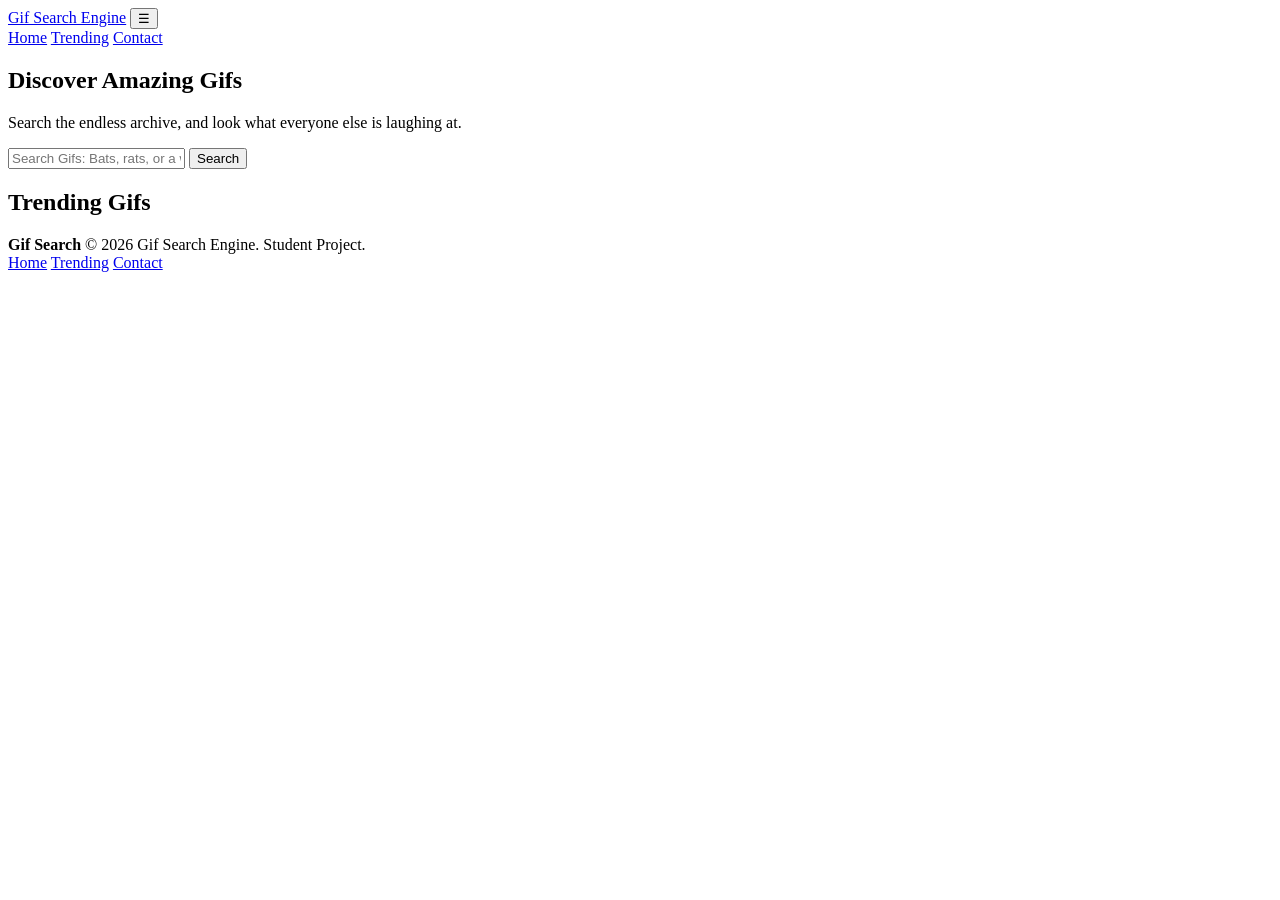
==== index.html @ 010cd518 "should have done repo sooner" ====
<!DOCTYPE html>
<html lang="en">
<head>
    <meta charset="UTF-8">
    <meta name="viewport" content="width=device-width, initial-scale=1.0">
    <title>Gif Sreach Engine</title>
    <link rel="stylesheet" href="styles.css">
    <link rel="preconnect" href="https://fonts.googleapis.com">
    <link rel="preconnect" href="https://fonts.gstatic.com" crossorigin>
    <link href="https://fonts.googleapis.com/css2?family=Prompt:ital,wght@0,100;0,200;0,300;0,400;0,500;0,600;0,700;0,800;0,900;1,100;1,200;1,300;1,400;1,500;1,600;1,700;1,800;1,900&display=swap" rel="stylesheet">
</head>
<body>
    <header class="nav">
        <a href="index.html" class="logo">Gif Search Engine</a>
        <button class="burger" id="burger" aria-label="Menu">&#9776;</button>
        <nav id="menu">
            <a href="index.html" class="on">Home</a>
            <a href="trending.html">Trending</a>
            <a href="contact.html">Contact</a>
        </nav>
    </header>

    <main>
       <section>
        <h1>Discover Amazing Gifs</h1>
        <p>Search the endless archive, and look what everyone else is laughing at.</p>
        <div class="search">
            <input type="text" name="" id="searchInput" placeholder="Search Gifs: Bats, rats, or a witches hat...">
            <button id="searchBtn">Search</button>
        </div>
       </section>

       <section>
        <h2 id="sectionTitle">Trending Gifs</h2>
        <p id="status" role="status"></p>
        <div id="gifGrid" class="grid"></div>
       </section>
    </main>

    <footer>
        <strong class="logo">Gif Search</strong>
        <span>&copy; 2026 Gif Search Engine. Student Project.</span>
        <nav>
            <a href="index.html">Home</a>
            <a href="trending.html">Trending</a>
            <a href="contact.html">Contact</a>
        </nav>
    </footer>

    <div class="modal" id="modal" hidden>
        <div class="modal-box" role="dialog" aria-modal="true">
            <button class="close" id="closeModal" aria-label="Close">&times;</button>
            <img alt="" id="modalImg">
            <h3 id="modalTitlle"></h3>
            <div class="actions">
                <button id="copyBtn">Copy Gif URL</button>
                <a id="giphyLink" target="_blank" rel="noopener">Open on Giphy</a>
            </div>
            <p id="copyMsg" role="status"></p>
        </div>
    </div>

    
    <script src="./js/app.js"></script>
</body>
</html>
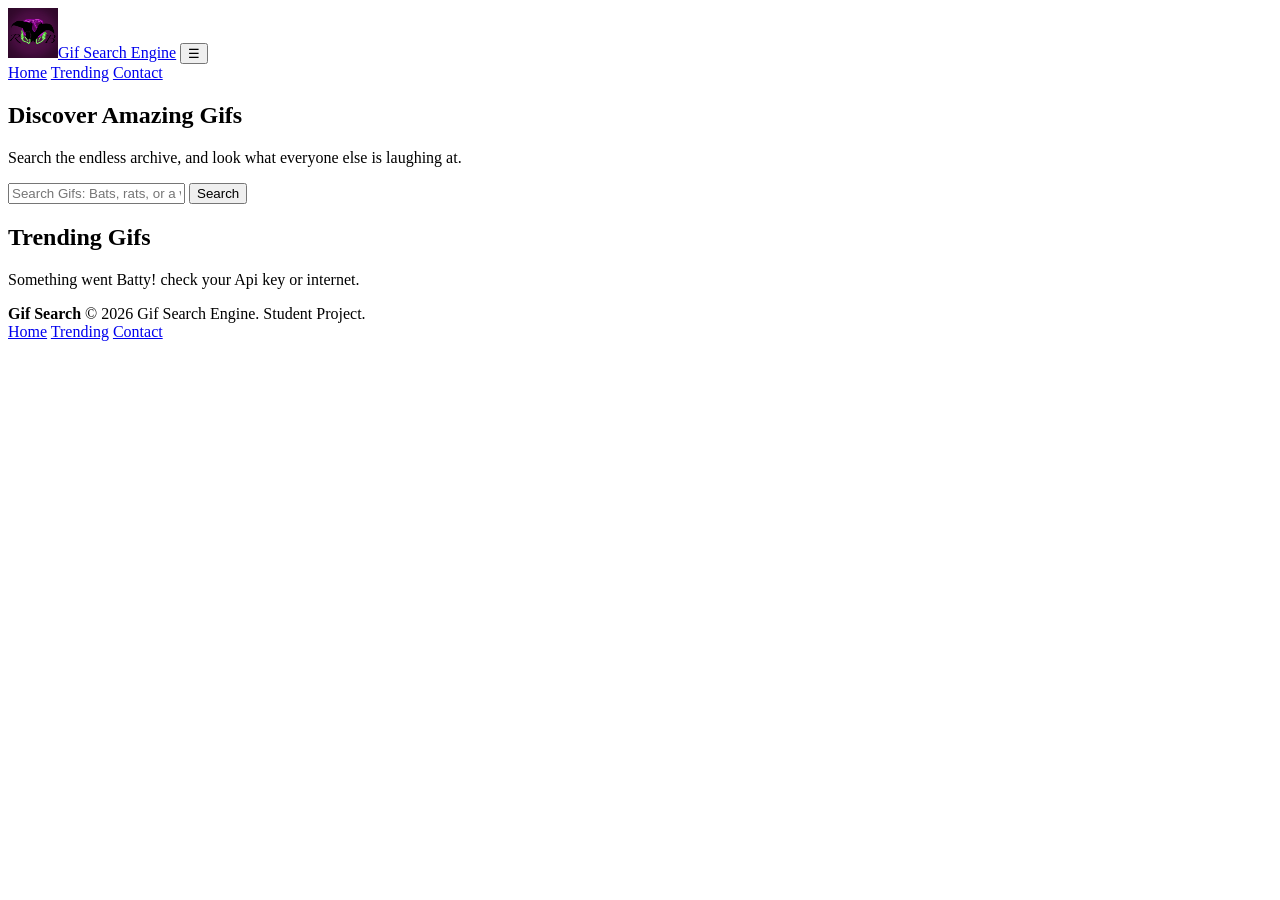
==== commit 2a561e11: "added logo and fixed one bug" ====
--- a/index.html
+++ b/index.html
@@ -11,7 +11,7 @@
 </head>
 <body>
     <header class="nav">
-        <a href="index.html" class="logo">Gif Search Engine</a>
+        <a href="index.html" class="logo"><img src="./ass/logo.jpg" alt="logo" width="50px" height="50px">Gif Search Engine</a>
         <button class="burger" id="burger" aria-label="Menu">&#9776;</button>
         <nav id="menu">
             <a href="index.html" class="on">Home</a>
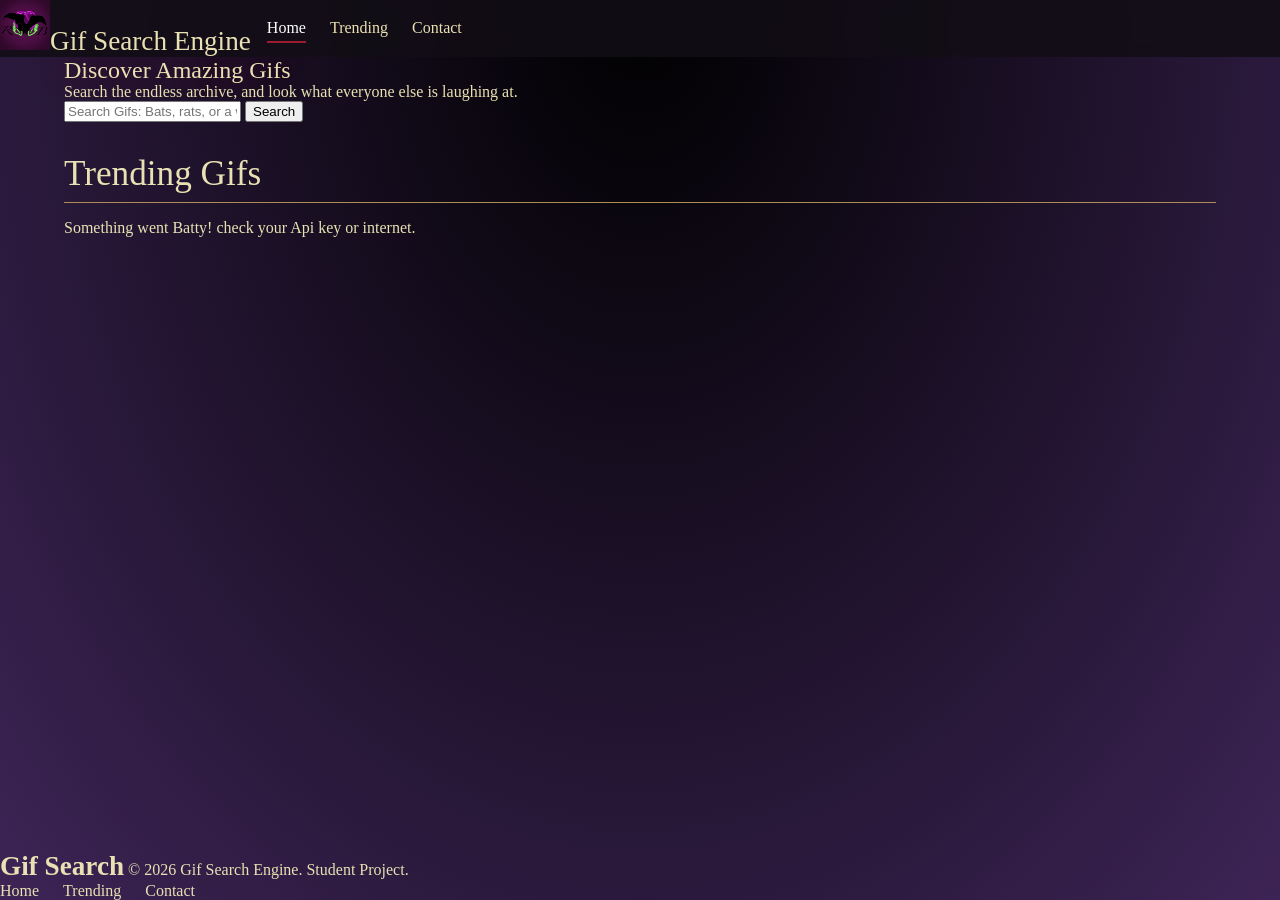
==== commit 17b5c1d2: "made couple of changes now worksing on css" ====
--- a/index.html
+++ b/index.html
@@ -4,7 +4,7 @@
     <meta charset="UTF-8">
     <meta name="viewport" content="width=device-width, initial-scale=1.0">
     <title>Gif Sreach Engine</title>
-    <link rel="stylesheet" href="styles.css">
+    <link rel="stylesheet" href="./css/styles.css">
     <link rel="preconnect" href="https://fonts.googleapis.com">
     <link rel="preconnect" href="https://fonts.gstatic.com" crossorigin>
     <link href="https://fonts.googleapis.com/css2?family=Prompt:ital,wght@0,100;0,200;0,300;0,400;0,500;0,600;0,700;0,800;0,900;1,100;1,200;1,300;1,400;1,500;1,600;1,700;1,800;1,900&display=swap" rel="stylesheet">
--- a/css/styles.css
+++ b/css/styles.css
@@ -0,0 +1,111 @@
+:root {
+    --bg: #3d2456;
+    --panel: #1b1522;
+    --blood: #9b1c31;
+    --blood-2: #c42a45;
+    --bone: #e9e1b3;
+    --ash: #8d8499;
+    --brass: #b08d57;
+    --line: #34293f;
+    
+    --space-xs: 0.5rem;
+    --space-sm: 0.75rem;
+    --space-md: 1rem;
+    --space-lg: 1.5rem;
+    --space-xl: 2rem;
+}
+
+*{
+    box-sizing: border-box;
+    margin: 0;
+}
+
+body {
+    background: radial-gradient(ellipse at top, #000000, var(--bg)) fixed;
+    color: var(--bone);
+    font:  1.15rem/1.5 "Promot" Georgia, serif;
+    min-height: 100vh;
+    display: flex;
+    flex-direction: column;
+}
+
+main {
+    flex: 1;
+    width: min(1200px, 100%);
+    margin: 0 auto;
+    padding: 0 var(--space-lg) 4rem;
+}
+
+a  {
+    color: inherit;
+    text-decoration: none;
+}
+
+:focus-visible {
+    outline: 2px solid var(--brass);
+    outline-offset: 3px;
+}
+
+.logo {
+    font-family: "UnifrakturCook", serif;
+    font-size: 1.7rem;
+    color: var(--bone);
+}
+
+h1, h2 {
+    font-family: "UnifrakturCook", serif;
+    font-weight: 400;
+}
+
+h1 {
+    font-size: clamp(2.6rem, 8vm 5.5rem);
+    line-height: 1.1;
+    text-shadow: 0 0 30px rgba(196, 42, 69, 0.45);
+}
+
+h2{
+    font-size: 2.2rem;
+    margin: var(--space-xl) 0 var(--space-md);
+    padding-bottom: var(--space-xs);
+    border-bottom: 1px solid var(--brass);
+}
+
+.nav {
+    display: flex;
+    align-items: center;
+    justify-content: left;
+    flex-wrap: wrap;
+    gap: var(--space-md);
+    padding: 1px solid var(--line);
+    background: rgba(18, 14, 22, 0.9);
+    position: sticky;
+    top: 0;
+    backdrop-filter: blur(6px);
+}
+
+.nav nav, footer nav {
+    display: flex;
+    gap: var(--space-lg);
+}
+
+.nav nav a {
+    padding: 0.25rem 0;
+    border-bottom: 2px solid transparent;
+    transition: 0.2s;
+}
+
+.nav nav a:hover,
+.nav nav a.on {
+    border-color: var(--blood);
+    color: #fff;
+}
+
+.burger {
+    display: none;
+    background: none;
+    border: 1px solid var(--bone);
+    font-size: 1.4rem;
+    line-height: 1;
+    padding-bottom: var(--space-xs) var(--space-sm);
+    cursor: pointer;
+}
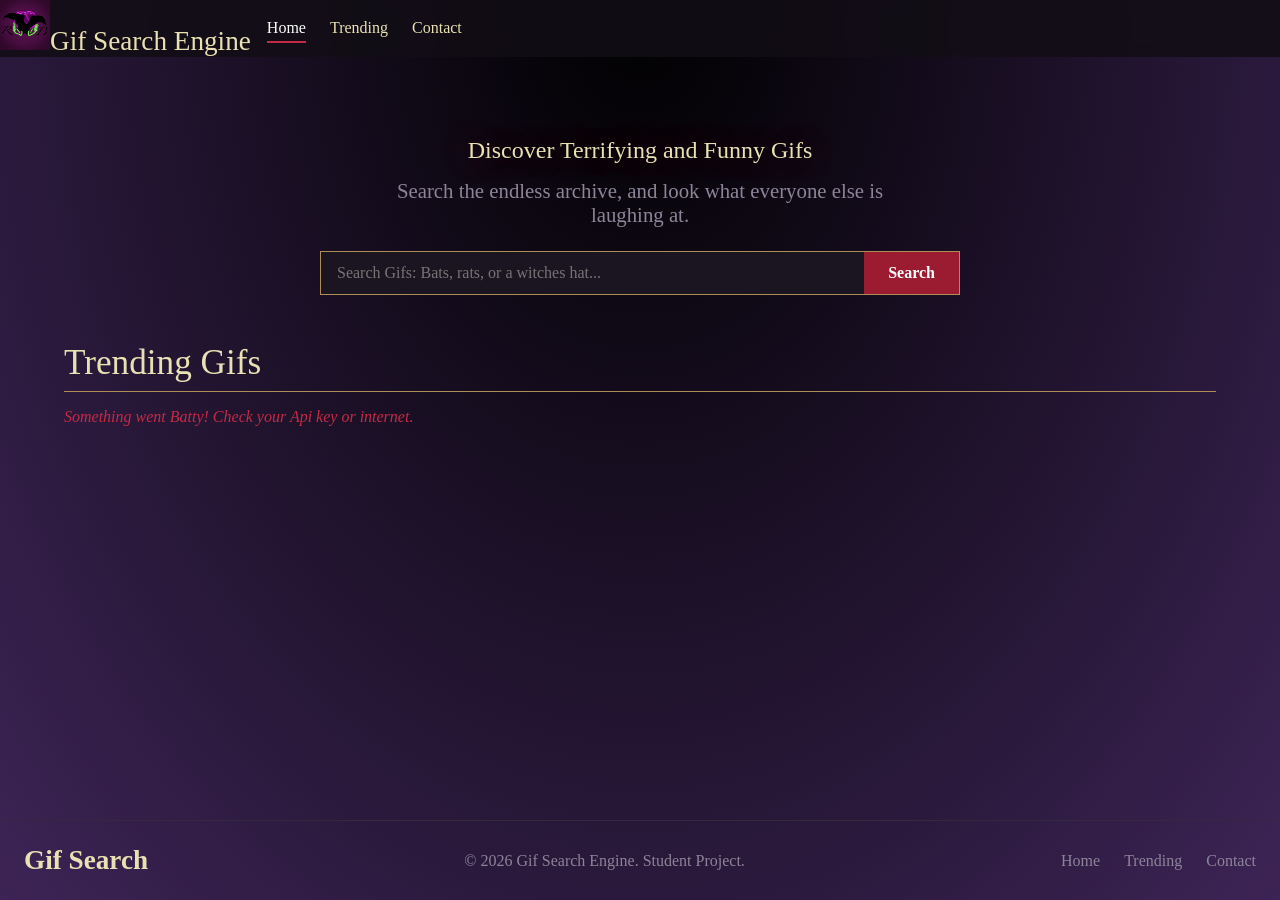
==== commit 54dc7abb: "mobile test" ====
--- a/index.html
+++ b/index.html
@@ -21,11 +21,11 @@
     </header>
 
     <main>
-       <section>
-        <h1>Discover Amazing Gifs</h1>
+       <section class="hero">
+        <h1>Discover Terrifying and Funny Gifs</h1>
         <p>Search the endless archive, and look what everyone else is laughing at.</p>
         <div class="search">
-            <input type="text" name="" id="searchInput" placeholder="Search Gifs: Bats, rats, or a witches hat...">
+            <input type="text" id="searchInput" placeholder="Search Gifs: Bats, rats, or a witches hat...">
             <button id="searchBtn">Search</button>
         </div>
        </section>
@@ -51,7 +51,7 @@
         <div class="modal-box" role="dialog" aria-modal="true">
             <button class="close" id="closeModal" aria-label="Close">&times;</button>
             <img alt="" id="modalImg">
-            <h3 id="modalTitlle"></h3>
+            <h3 id="modalTitle"></h3>
             <div class="actions">
                 <button id="copyBtn">Copy Gif URL</button>
                 <a id="giphyLink" target="_blank" rel="noopener">Open on Giphy</a>
--- a/css/styles.css
+++ b/css/styles.css
@@ -80,6 +80,7 @@
     background: rgba(18, 14, 22, 0.9);
     position: sticky;
     top: 0;
+    z-index: 5;
     backdrop-filter: blur(6px);
 }
 
@@ -96,7 +97,7 @@
 
 .nav nav a:hover,
 .nav nav a.on {
-    border-color: var(--blood);
+    border-color: var(--blood-2);
     color: #fff;
 }
 
@@ -108,4 +109,280 @@
     line-height: 1;
     padding-bottom: var(--space-xs) var(--space-sm);
     cursor: pointer;
-}+}
+
+.hero {
+    text-align: center;
+    padding: 5rem 0 var(--space-md);
+}
+
+.hero p {
+    color: var(--ash);
+    max-width: 34rem;
+    margin: var(--space-md) auto var(--space-lg);
+    font-size: 1.3rem;
+}
+
+.search {
+    display: flex;
+    max-width: 640px;
+    margin: 0 auto;
+    border: 1px solid var(--brass);
+    background: var(--panel);
+}
+
+input,
+textarea {
+    width: 100%;
+    background: var(--panel);
+    border: 1px solid var(--line);
+    color: var(--bone);
+    font: inherit;
+    padding: var(--space-sm) var(--space-md);
+}
+
+.search input {
+    border: 0;
+}
+
+button,
+.actions a{
+    background: var(--blood);
+    color: #fff;
+    border: 0;
+    font: inherit;
+    font-weight: 600;
+    padding: var(--space-sm) var(--space-lg);
+    cursor: pointer;
+    transition: 0.2s;
+    display: inline-block;
+}
+
+button:hover,
+.actions a:hover {
+    background: var(--blood);
+    box-shadow: 0 0 18px rgba(196, 42, 69, 0.55);
+}
+
+.grid {
+    display: grid;
+    grid-template-columns: repeat(4, 1fr);
+    gap: var(--space-lg);
+}
+
+.card {
+    background: var(--panel);
+    border: 1px solid var(--line);
+    border-radius: 999px 999px 6px 6px / 70px 70px 6px 6px;
+    overflow: hidden;
+    cursor: pointer;
+    transition: 0.3s;
+    text-align: center;
+    padding-bottom: var(--space-md);
+}
+
+.card:hover,
+.card:focus-visible {
+    border-color: var(--brass);
+    transform: translateY(-6px);
+    box-shadow: 0 12px 30px rgba(155, 28, 49, 0.35);
+}
+
+.card img {
+    width: 100%;
+    aspect-ratio: 1;
+    object-fit: cover;
+    display: block;
+    filter: saturate(0.8) contrast(1.05);
+}
+
+.card h3 {
+    font-size: 1rem;
+    font-weight: 500;
+    padding: var(--space-sm) var(--space-md) 0;
+    color: var(--ash);
+    display: -webkit-box;
+    -line-clamp: 2;
+    -webkit-box-orient: vertical;
+    overflow: hidden;
+}
+
+.card button {
+    margin-top: var(--space-md);
+    padding: 0.3rem var(--space-md);
+    font-size: 0.95rem;
+}
+
+#status {
+    color: var(--brass);
+    font-style: italic;
+    min-height: 1.6rem;
+    margin-bottom: var(--space-md);
+}
+
+#status.error {
+    color: var(--blood-2);
+}
+
+.modal {
+    position: fixed;
+    inset: 0;
+    background: rgba(5, 3, 8, 0.85rem);
+    display: grid;
+    place-items: center;
+    padding: var(--space-md);
+    z-index: 10;
+}
+
+.modal[hidden] {
+    display: none;
+}
+
+.modal-box {
+    position: relative;
+    background: var(--panel);
+    border: 1px solid var(--brass);
+    max-width: 560px;
+    width: 100%;
+    max-height: 92vh;
+    overflow: auto;
+    padding: 2.5rem var(--space-lg) var(--space-lg);
+    text-align: center;
+    animation: rise 0.35rem ease;
+}
+
+@keyframes rise {
+    from { 
+        opacity: 0;
+        transform: scale(0.92) translateY(20px);
+    }
+}
+
+.modal-box h3 {
+    margin: var(--space-md) 0 var(--space-lg);
+    font-weight: 500;
+}
+
+.close {
+    position: absolute;
+    top: var(--space-xs);
+    right: var(--space-xs);
+    background: none;
+    font-size: 2rem;
+    line-height: 1;
+    padding: 0 var(--space-sm);
+}
+
+.actions {
+    display: flex;
+    gap: var(--space-md);
+    justify-content: center;
+    flex-wrap: wrap;
+}
+
+#copyMsg {
+    color: var(--brass);
+    min-height: 1.6rem;
+    margin-top: var(--space-md);
+}
+
+.narrow {
+    max-width: 560px;
+    margin: 0 auto;
+}
+
+form {
+    display: grid;
+    gap: var(--space-xs);
+}
+
+label {
+    margin-top: var(--space-md);
+}
+
+small {
+    color: var(--blood-2);
+    min-height: 1.2rem;
+}
+
+form button {
+    margin-top: var(--space-lg);
+    justify-self: start;
+}
+
+#formMsg {
+    margin-top: var(--space-xs);
+}
+
+#formMsg.ok {
+    color: #7fbf8a;
+}
+
+#formMsg.bad {
+    color: var(--blood-2);
+}
+
+footer {
+    display: flex;
+    justify-content: space-between;
+    align-items: center;
+    flex-wrap: wrap;
+    gap: var(--space-md);
+    padding: var(--space-lg);
+    border-top: 1px solid var(--line);
+    color: var(--ash);
+    font-size: 1rem;
+}
+
+@media (max-width: 900px) {
+    .grid {
+        grid-template-columns: repeat(3, 1fr);
+    }
+}
+
+@media (max-width: 640px) {
+    main {
+        padding: 0 var(--space-md) 3rem;
+    }
+
+
+    .grid {
+        grid-template-columns: repeat(2, 1fr);
+        gap: var(--space-sm);
+    }
+
+    .burger {
+        display: block;
+    }
+
+    .nav nav{
+        display: none;
+        width: 100%;
+        flex-direction: column;
+        gap: var(--space-xl);
+    }
+
+    .nav nav.open {
+        display: flex;
+    }
+
+    .hero {
+        padding: var(--space-xl);
+    }
+
+    .search button {
+        padding: var(--space-sm) var(--space-md);
+    }
+
+    footer {
+        flex-direction: column;
+        text-align: center;
+    }
+}
+
+@media (prefers-reduced-motion: reduce) {
+    * {
+        animation: none !important;
+        transition: none !important;
+    }
+}
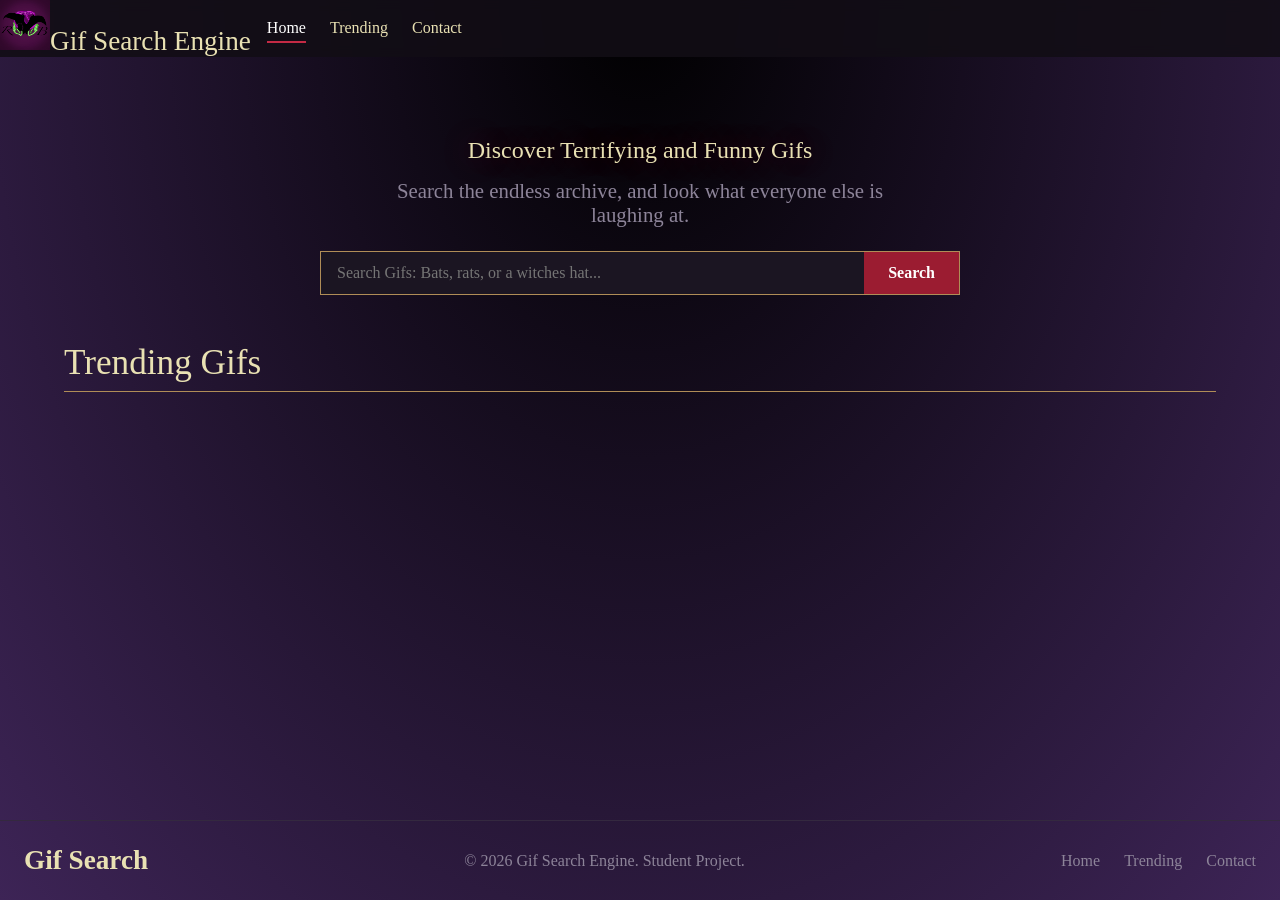
==== commit e84caeec: "try to hide key" ====
--- a/index.html
+++ b/index.html
@@ -60,7 +60,7 @@
         </div>
     </div>
 
-    
+    <script src="./js/config.js"></script>
     <script src="./js/app.js"></script>
 </body>
 </html>
